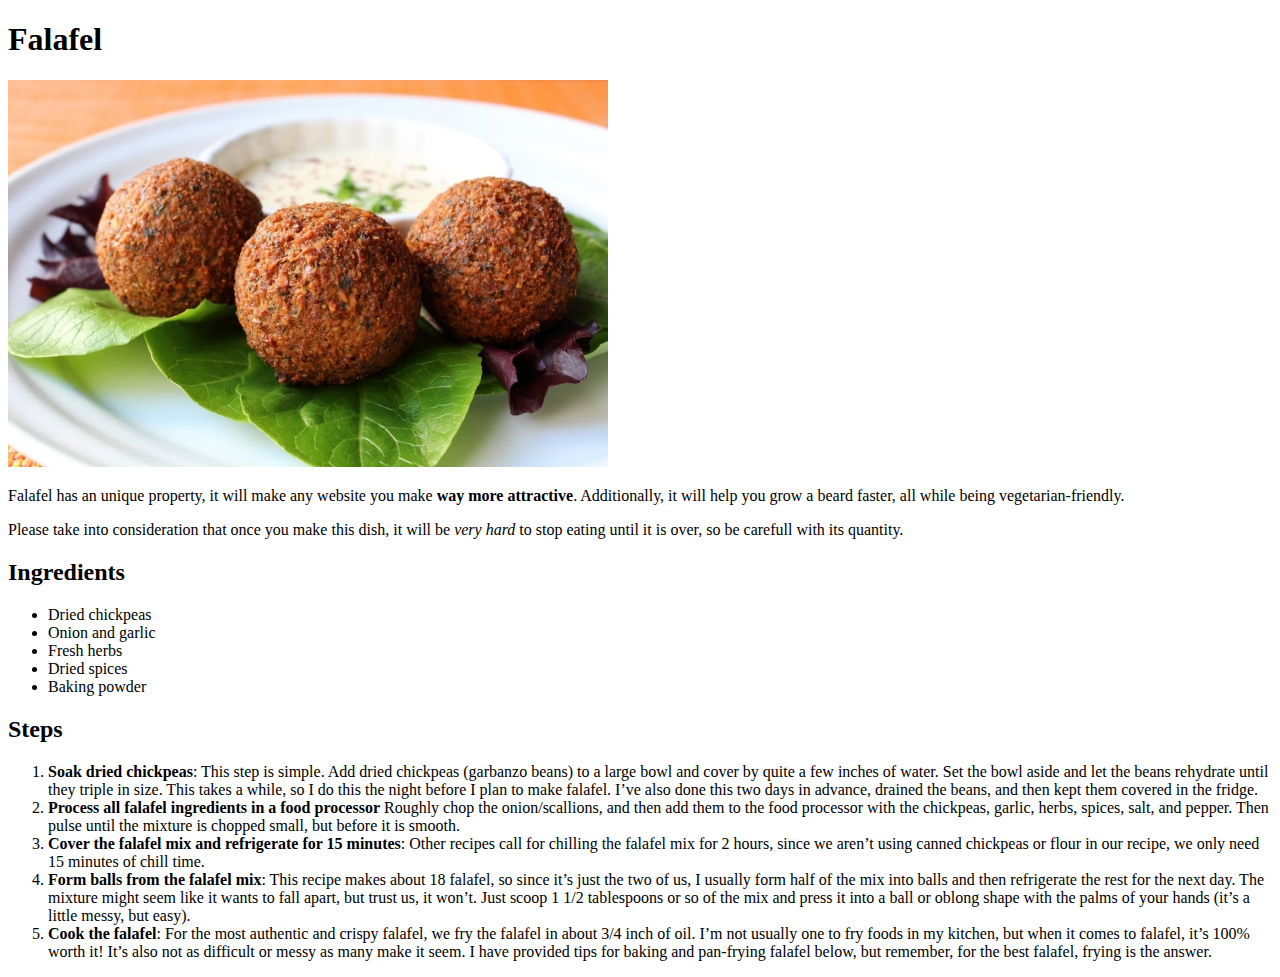
==== recipes/falaffel.html @ 8455f85a "Add previous page files" ====
<!DOCTYPE html>
<html lang="en">
<head>
    <meta charset="UTF-8">
    <title>Falafel</title>
</head>
<body>
    <h1>Falafel</h1>
    <img src="../images/falaffel.jpg">
    <p>
        Falafel has an unique property, it will make any website you make <strong>way more attractive</strong>.
        Additionally, it will help you grow a beard faster, all while being vegetarian-friendly.
    </p>
    <p>
        Please take into consideration that once you make this dish, it will be <em>very hard</em> 
        to stop eating until it is over, so be carefull with its quantity.
    </p>
    <h2>Ingredients</h2>
    <ul>
        <li>Dried chickpeas</li>
        <li>Onion and garlic</li>
        <li>Fresh herbs</li>
        <li>Dried spices</li>
        <li>Baking powder</li>
    </ul>
    <h2>Steps</h2>
    <ol>
        <li><strong>Soak dried chickpeas</strong>: This step is simple. Add dried chickpeas (garbanzo beans) to a large bowl and cover by quite a few inches of water. Set the bowl aside and let the beans rehydrate until they triple in size. This takes a while, so I do this the night before I plan to make falafel. I’ve also done this two days in advance, drained the beans, and then kept them covered in the fridge.</li>
        <li><strong>Process all falafel ingredients in a food processor</strong> Roughly chop the onion/scallions, and then add them to the food processor with the chickpeas, garlic, herbs, spices, salt, and pepper. Then pulse until the mixture is chopped small, but before it is smooth.</li>
        <li><strong>Cover the falafel mix and refrigerate for 15 minutes</strong>: Other recipes call for chilling the falafel mix for 2 hours, since we aren’t using canned chickpeas or flour in our recipe, we only need 15 minutes of chill time.</li>
        <li><strong>Form balls from the falafel mix</strong>: This recipe makes about 18 falafel, so since it’s just the two of us, I usually form half of the mix into balls and then refrigerate the rest for the next day. The mixture might seem like it wants to fall apart, but trust us, it won’t. Just scoop 1 1/2 tablespoons or so of the mix and press it into a ball or oblong shape with the palms of your hands (it’s a little messy, but easy).</li>
        <li><strong>Cook the falafel</strong>: For the most authentic and crispy falafel, we fry the falafel in about 3/4 inch of oil. I’m not usually one to fry foods in my kitchen, but when it comes to falafel, it’s 100% worth it! It’s also not as difficult or messy as many make it seem. I have provided tips for baking and pan-frying falafel below, but remember, for the best falafel, frying is the answer.</li>
    </ol>
</body>
</html>
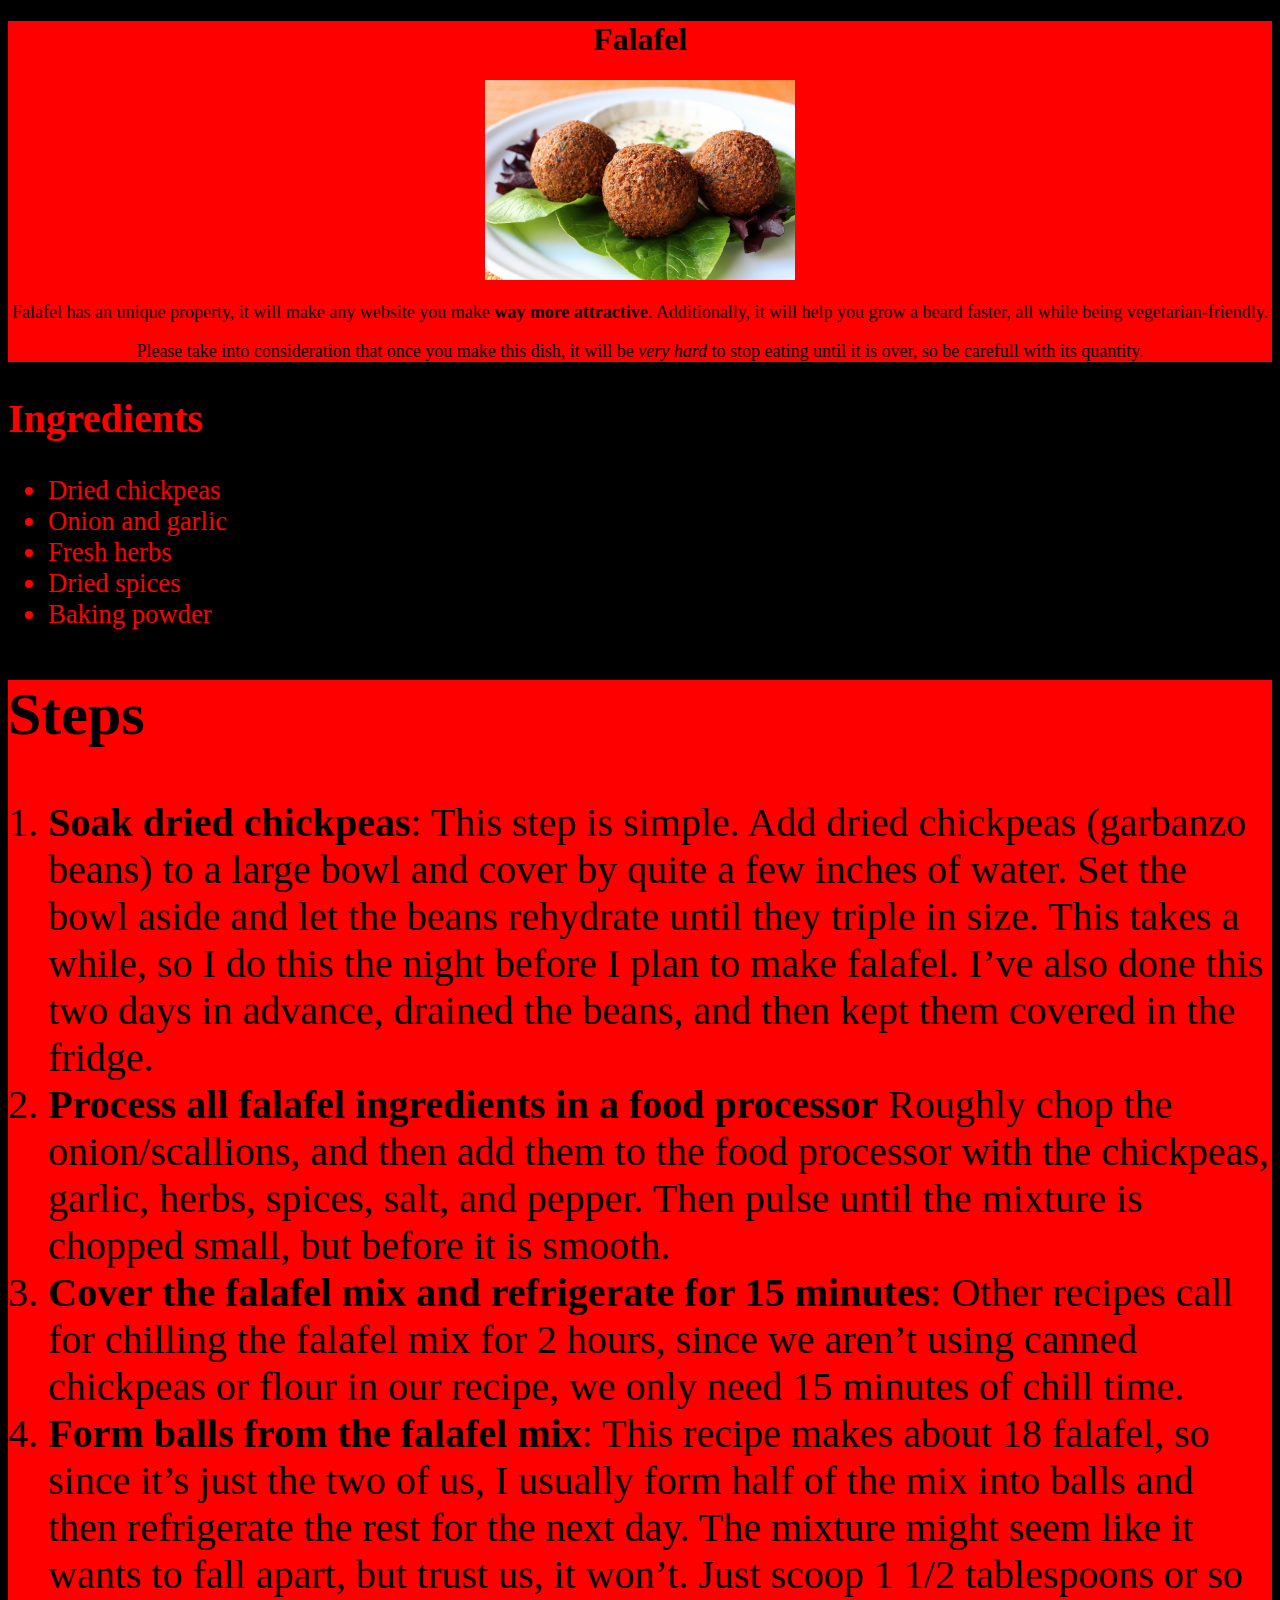
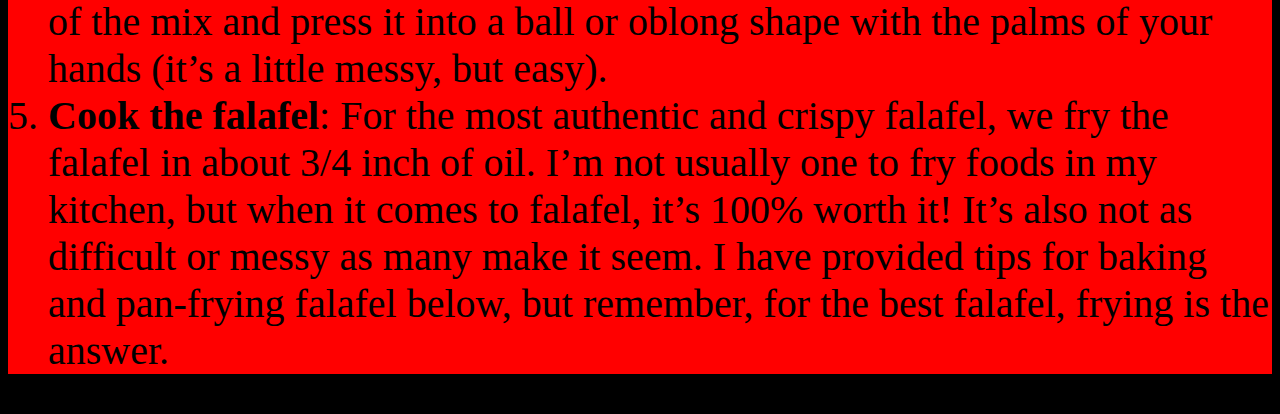
==== commit 273d195f: "Add CSS" ====
--- a/recipes/falaffel.html
+++ b/recipes/falaffel.html
@@ -3,33 +3,40 @@
 <head>
     <meta charset="UTF-8">
     <title>Falafel</title>
+    <link rel="stylesheet" href="../style.css">
 </head>
 <body>
-    <h1>Falafel</h1>
-    <img src="../images/falaffel.jpg">
-    <p>
-        Falafel has an unique property, it will make any website you make <strong>way more attractive</strong>.
-        Additionally, it will help you grow a beard faster, all while being vegetarian-friendly.
-    </p>
-    <p>
-        Please take into consideration that once you make this dish, it will be <em>very hard</em> 
-        to stop eating until it is over, so be carefull with its quantity.
-    </p>
-    <h2>Ingredients</h2>
-    <ul>
-        <li>Dried chickpeas</li>
-        <li>Onion and garlic</li>
-        <li>Fresh herbs</li>
-        <li>Dried spices</li>
-        <li>Baking powder</li>
-    </ul>
-    <h2>Steps</h2>
-    <ol>
-        <li><strong>Soak dried chickpeas</strong>: This step is simple. Add dried chickpeas (garbanzo beans) to a large bowl and cover by quite a few inches of water. Set the bowl aside and let the beans rehydrate until they triple in size. This takes a while, so I do this the night before I plan to make falafel. I’ve also done this two days in advance, drained the beans, and then kept them covered in the fridge.</li>
-        <li><strong>Process all falafel ingredients in a food processor</strong> Roughly chop the onion/scallions, and then add them to the food processor with the chickpeas, garlic, herbs, spices, salt, and pepper. Then pulse until the mixture is chopped small, but before it is smooth.</li>
-        <li><strong>Cover the falafel mix and refrigerate for 15 minutes</strong>: Other recipes call for chilling the falafel mix for 2 hours, since we aren’t using canned chickpeas or flour in our recipe, we only need 15 minutes of chill time.</li>
-        <li><strong>Form balls from the falafel mix</strong>: This recipe makes about 18 falafel, so since it’s just the two of us, I usually form half of the mix into balls and then refrigerate the rest for the next day. The mixture might seem like it wants to fall apart, but trust us, it won’t. Just scoop 1 1/2 tablespoons or so of the mix and press it into a ball or oblong shape with the palms of your hands (it’s a little messy, but easy).</li>
-        <li><strong>Cook the falafel</strong>: For the most authentic and crispy falafel, we fry the falafel in about 3/4 inch of oil. I’m not usually one to fry foods in my kitchen, but when it comes to falafel, it’s 100% worth it! It’s also not as difficult or messy as many make it seem. I have provided tips for baking and pan-frying falafel below, but remember, for the best falafel, frying is the answer.</li>
-    </ol>
+    <div class="recPres">
+        <h1>Falafel</h1>
+        <img src="../images/falaffel.jpg" class="recIm">
+        <p>
+            Falafel has an unique property, it will make any website you make <strong>way more attractive</strong>.
+            Additionally, it will help you grow a beard faster, all while being vegetarian-friendly.
+        </p>
+        <p>
+            Please take into consideration that once you make this dish, it will be <em>very hard</em> 
+            to stop eating until it is over, so be carefull with its quantity.
+        </p>
+    </div>
+    <div class="recIng">
+        <h2>Ingredients</h2>
+        <ul>
+            <li>Dried chickpeas</li>
+            <li>Onion and garlic</li>
+            <li>Fresh herbs</li>
+            <li>Dried spices</li>
+            <li>Baking powder</li>
+        </ul>
+    </div>
+    <div class="recSteps">
+        <h2>Steps</h2>
+        <ol>
+            <li><strong>Soak dried chickpeas</strong>: This step is simple. Add dried chickpeas (garbanzo beans) to a large bowl and cover by quite a few inches of water. Set the bowl aside and let the beans rehydrate until they triple in size. This takes a while, so I do this the night before I plan to make falafel. I’ve also done this two days in advance, drained the beans, and then kept them covered in the fridge.</li>
+            <li><strong>Process all falafel ingredients in a food processor</strong> Roughly chop the onion/scallions, and then add them to the food processor with the chickpeas, garlic, herbs, spices, salt, and pepper. Then pulse until the mixture is chopped small, but before it is smooth.</li>
+            <li><strong>Cover the falafel mix and refrigerate for 15 minutes</strong>: Other recipes call for chilling the falafel mix for 2 hours, since we aren’t using canned chickpeas or flour in our recipe, we only need 15 minutes of chill time.</li>
+            <li><strong>Form balls from the falafel mix</strong>: This recipe makes about 18 falafel, so since it’s just the two of us, I usually form half of the mix into balls and then refrigerate the rest for the next day. The mixture might seem like it wants to fall apart, but trust us, it won’t. Just scoop 1 1/2 tablespoons or so of the mix and press it into a ball or oblong shape with the palms of your hands (it’s a little messy, but easy).</li>
+            <li><strong>Cook the falafel</strong>: For the most authentic and crispy falafel, we fry the falafel in about 3/4 inch of oil. I’m not usually one to fry foods in my kitchen, but when it comes to falafel, it’s 100% worth it! It’s also not as difficult or messy as many make it seem. I have provided tips for baking and pan-frying falafel below, but remember, for the best falafel, frying is the answer.</li>
+        </ol>
+    </div>
 </body>
 </html>--- a/style.css
+++ b/style.css
@@ -0,0 +1,61 @@
+/*General*/
+body {
+    background-color: black;
+}
+
+p{
+    font-family: 'Courier New', sans-serif;
+    font-size: large;
+}
+
+a{
+    color:black;
+}
+
+/*Main Page*/
+#banner,
+.recList{
+    text-align: center;
+    font-size: larger;
+}
+#banner{
+    text-align: center;
+    color:red
+}
+
+#banner img{
+    width: auto;
+    height: 400;
+}
+
+.recList{
+    background-color: red;
+    font-weight: 600;
+}
+
+
+/*Recipes*/
+.recIm{
+    height: 200px;
+    width: auto;
+}
+
+.recPres{
+    background-color: red;
+    text-align: center;
+}
+
+.recPres p{
+    font-family: Georgia, 'Times New Roman', Times, sans-serif;
+}
+
+
+.recIng{
+    color:red;
+    font-size: 20pt;
+}
+
+.recSteps{
+    background-color: red;
+    font-size: 30pt
+}
